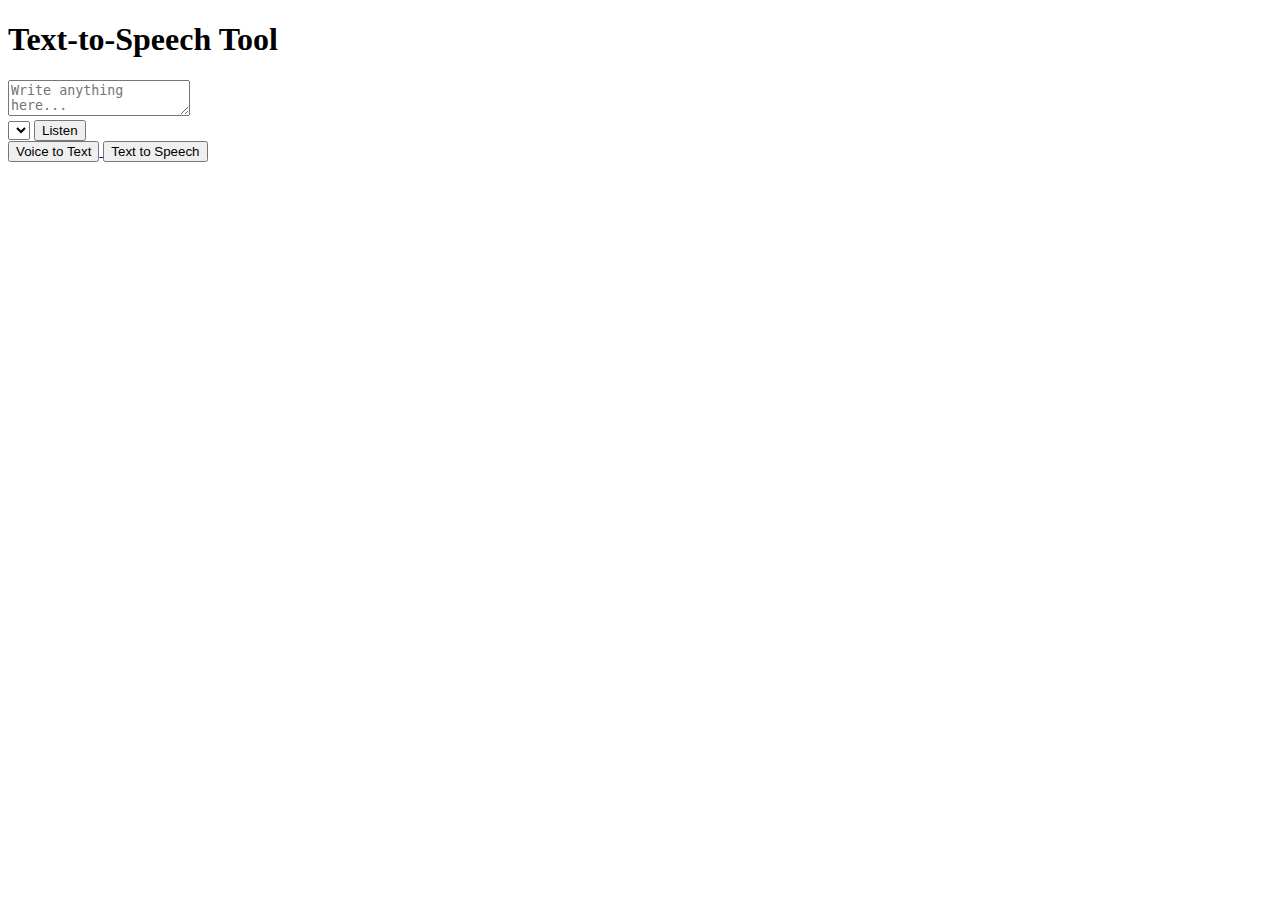
==== index.html @ 3739a5b5 "nn" ====
<!DOCTYPE html>
<html lang="en">

<head>
    <meta charset="UTF-8">
    <meta name="viewport" content="width=device-width, initial-scale=1.0">
    <title>Text-to-Speech</title>
    <link rel="shortcut icon" href="images/favicon.ico" type="image/x-icon">
    <link rel="stylesheet" href="style.css" class="css">
    <link rel="preconnect" href="https://fonts.googleapis.com">
    <link rel="preconnect" href="https://fonts.gstatic.com" crossorigin>
    <link
        href="https://fonts.googleapis.com/css2?family=Josefin+Sans:ital,wght@0,100..700;1,100..700&family=Poppins:ital,wght@0,100;0,200;0,300;0,400;0,500;0,600;0,700;0,800;0,900;1,100;1,200;1,300;1,400;1,500;1,600;1,700;1,800;1,900&display=swap"
        rel="stylesheet">
</head>

<body>
    <div class="container">
        <h1>
            Text-to-Speech <span>Tool</span>
        </h1>
        <textarea placeholder="Write anything here..."></textarea>
        <div class="list">
            <select></select>
            <button><img src="images/play.png" alt="">Listen</button>
        </div>
    </div>
    <a href="/Voice-to-Text Tool/index.html">
        <div class="list butt">
            <button class="switch">Voice to Text</button>
    </a>
    <button class="switch1">Text to Speech</button>
    </div>
    <script src="script.js"></script>
</body>

</html>
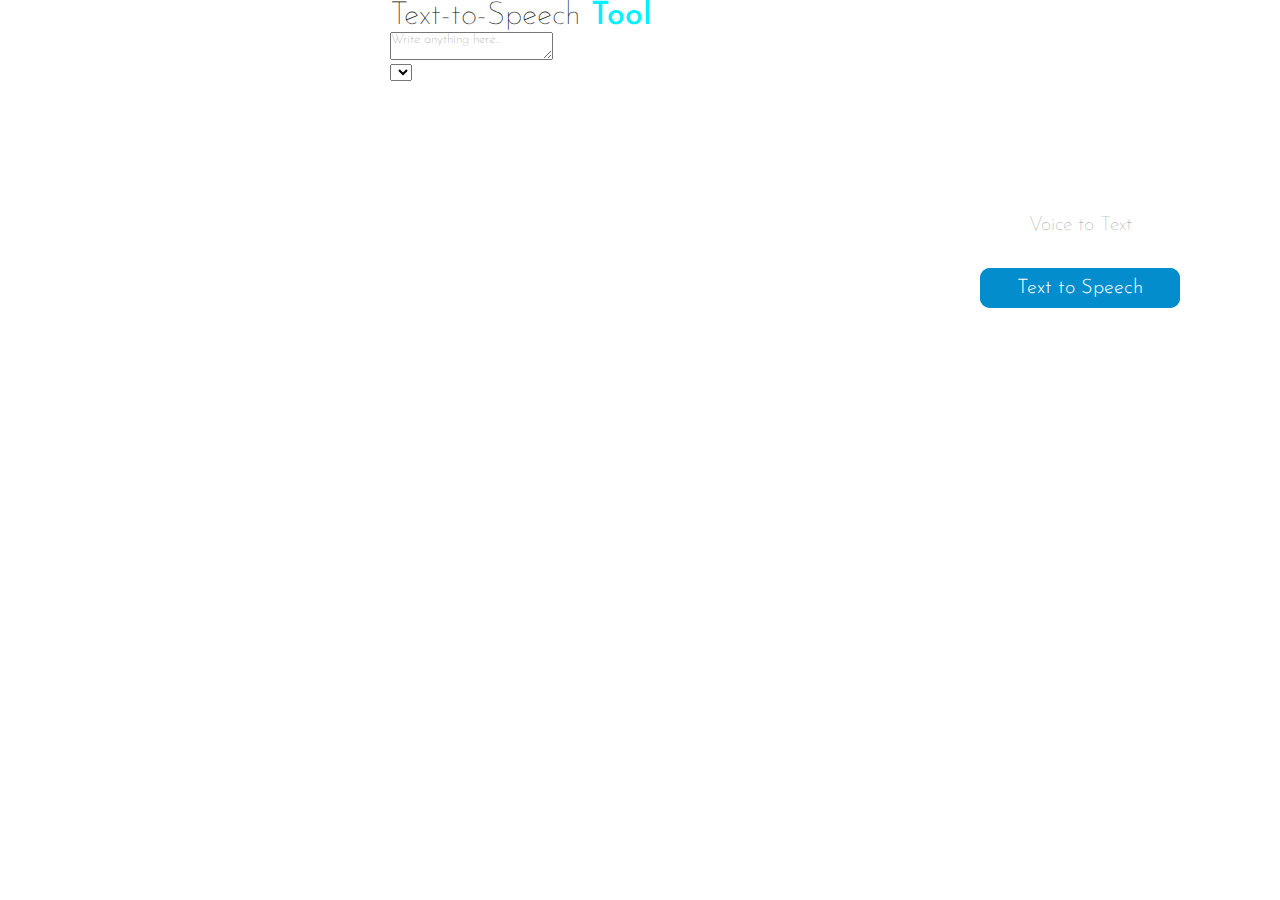
==== commit 12800fd1: "asF" ====
--- a/index.html
+++ b/index.html
@@ -25,7 +25,7 @@
             <button><img src="images/play.png" alt="">Listen</button>
         </div>
     </div>
-    <a href="/Voice-to-Text Tool/index.html">
+    <a href="index1.html">
         <div class="list butt">
             <button class="switch">Voice to Text</button>
     </a>
--- a/style.css
+++ b/style.css
@@ -0,0 +1,111 @@
+*{
+    margin: 0;
+    padding: 0;
+    font-family: "Josefin Sans", sans-serif;
+    font-optical-sizing: auto;
+    font-weight: 100;
+    font-style: normal;
+    box-sizing: border-box;
+
+}
+html{
+    font-family: "Josefin Sans", sans-serif;  font-weight: 100;
+  font-style: normal;
+}
+section{
+    min-height: 100vh;
+    width: 100%;
+    display: flex;
+    align-items: center;
+    justify-content: center;
+    flex-direction: column;
+    padding: 25px 0;
+    background-image: url(/glassbg00.jpg);
+    
+}
+section h1{
+    color: white;
+    font-size: 50px;
+    font-weight: 510;
+    margin-top: -60px;
+    margin-bottom: 60px;
+}
+h1 span
+{   
+    color: #00f2ff; 
+    font-style: normal;
+    font-optical-sizing: auto;
+    font-weight: 500;
+}
+section p{
+    font-size: large;
+    color: rgb(47, 47, 47);
+    width: 100%;
+    margin-bottom: 30px;
+
+}
+.container {
+    width:90%;
+    max-width: 500px;
+    margin: 0 auto;
+    justify-content: center;
+
+}
+.text p{
+    color: rgb(255, 255, 255);
+    background: #ffffff2a;
+    padding: 10px;
+    font-weight: 300;
+    border-radius: 7px;
+    margin-bottom: 10px;
+    text-align: left;
+    width: 100%;
+}
+.text p.reply {
+    color: #ffffff;
+    background: #038dcd28;
+    text-align: right;
+}
+
+button{
+    font-weight: 300;
+    background: #038dcd;
+    color: #ffff;
+    font-size: 20px;
+    padding: 10px 20px;
+    border-radius: 10px;
+    border: 0;
+    outline: 0;
+    cursor: pointer;
+    position: absolute;
+    transform: translate(-50%, -50%);
+    top: 32%;
+    right: 0%;
+    min-width: 200px; 
+    max-width: 200px;
+}
+
+
+/* button:hover {
+    background-color: #1e404d;
+    scale: 2%;
+} */
+
+.switch{
+    font-weight: 300;
+    font-weight: 100;
+    background: #ffffff1f;
+    color: #979797;
+    font-size: 20px;
+    padding: 10px 20px;
+    border-radius: 10px;
+    border: 0;
+    outline: 0;
+    cursor: pointer;
+    position: absolute;
+    transform: translate(-50%, -50%);
+    top: 25%;
+    right: 0%;
+    min-width: 200px; 
+    max-width: 200px;
+}